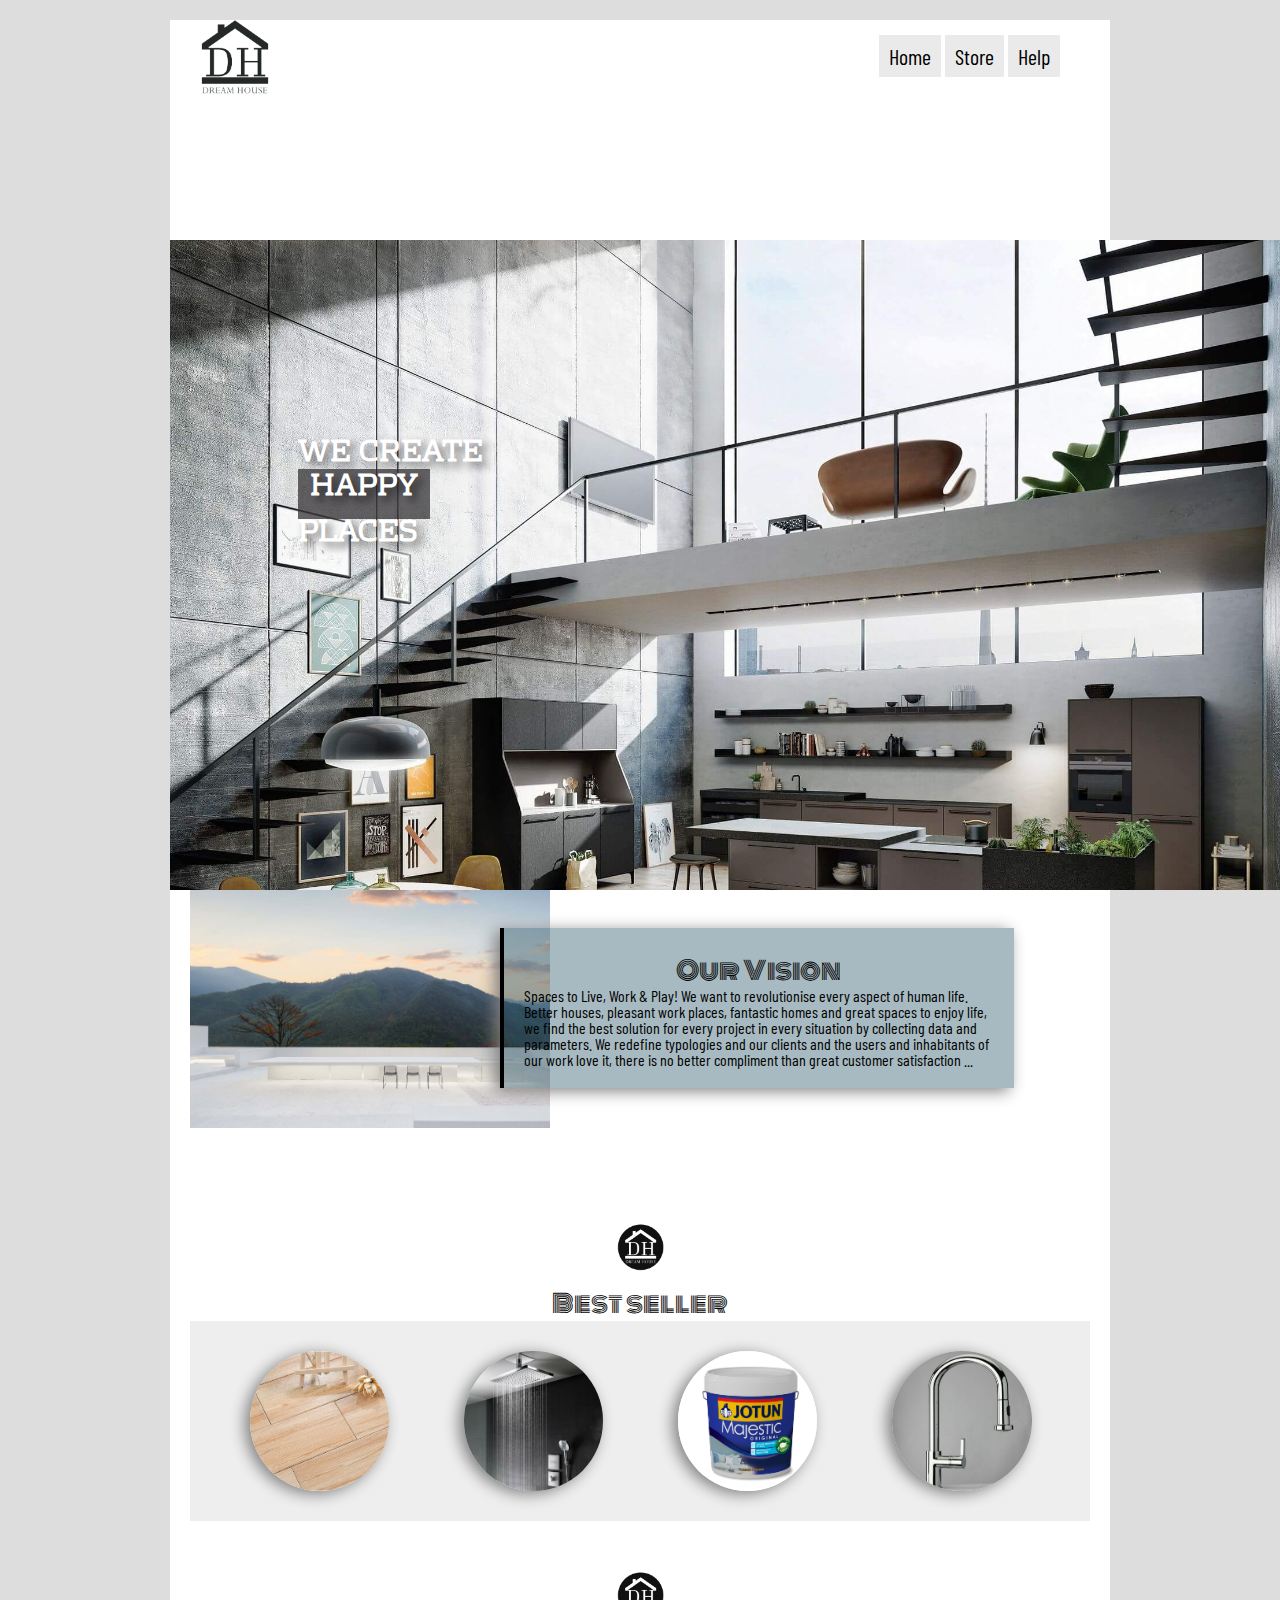
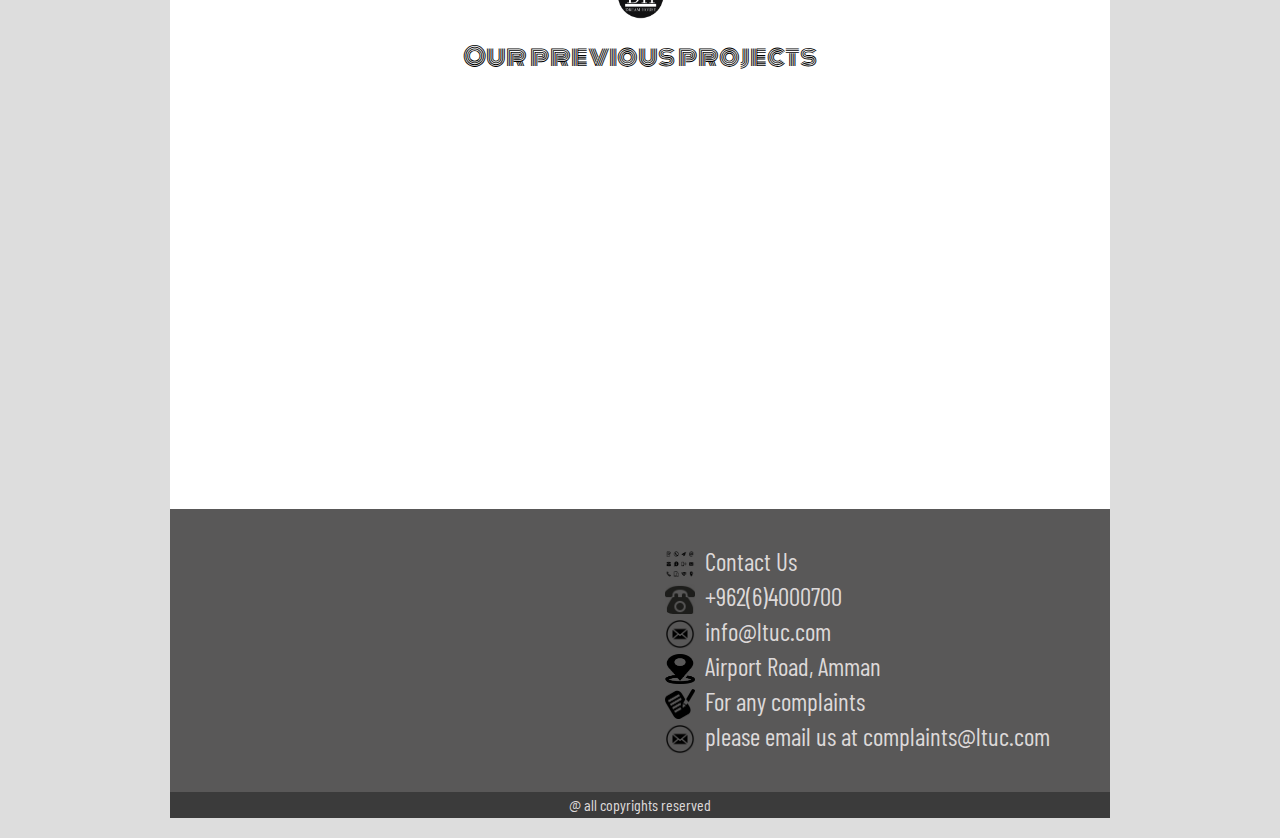
==== index.html @ d4371bff "finalfinal" ====
<!DOCTYPE html>
<html lang="en">

<head>
  <meta charset="UTF-8">
  <meta name="viewport" content="width=device-width, initial-scale=1.0">
  <title>Document</title>
  <link rel="stylesheet" href="css/reset.css">
  <link rel="stylesheet" href="css/style.css">
  <link rel="icon" href="img/FINAL LOGO.png">
</head>

<body>

  <main id="container">
    <header>
      <div class="logo">
        <a href="index.html">
          <img src="img/FINAL LOGO.png" alt="logo">
        </a>
      </div>
      <nav>
        <ul>
          <li> <a href="index.html"> Home </a></li>
          <li><a href="store.html" target="_blank">Store</a></li>
          <li><a href="https://youtu.be/pdK_ADrS1fM" target="_blank">Help</a></li>
        </ul>
      </nav>

    </header>

    <div id="slider">
      <figure>
        <img src="img/13-modern-german-interior-design.jpg" alt="">
        <img src="img/tt2.jpg" alt="">
        <img src="img/tt3.jpg" alt="">
        <img src="img/tt4.jpg" alt="">
        <img src="img/13-modern-german-interior-design.jpg" alt="">
      </figure>
    </div>
    <div id="clear"></div>
    <section id="about">
      <div id="anmi">
        WE CREATE
        <div id="flip">
          <div>
            <div>HAPPY</div>
          </div>
          <div>
            <div class="anim12">ADVENTUROUS</div>
          </div>
          <div>
            <div class="anim12">Better</div>
          </div>
          <div>
            <div>sustainable</div>
          </div>
        </div>
        PLACES
      </div>

      <!-- <H2 id="WE">WE CREATE HAPPY & ADVENTUROUS PLACES....</H2> -->
      <img id="logoabout" src="img/smallLOGOwhite.png" alt="">
      <h3 id="WHO">WHO WE ARE</h3>
      <p id="P1">Dream House was founded in 2000 by groupe of engineering and designers. Based in Amman, Jordan, we have
        a global scope, providing solutions to contemporary architectural and interior issues in all regions of the
        world. Our highly collaborative, research-based design method involves clients, stakeholders, and experts from a
        wide range of fields from early on in the creative process. The results are exemplary, outspoken projects that
        enable our houses and environment to develop towards a better future.</p>
    </section>

    <section id="buttonbox">
      <a href="calculate.html"><button id="butn1"> Start Calulate </button></a>
      <a href="store.html"><button id="butn2"> Go to Store </button></a>
      <a href="quiz.html"><button id="butn3"> find your style </button></a>
    </section>
    <div id="clear"></div>
    <div class="split"></div>

    <section id="pictext1">

      <img src="img/tttt1.jpg" alt="">

      <section id="pro1text">

        <h4 id="word1">Our Vision</h4>

        <p id="pro1p">Spaces to Live, Work & Play! We want to revolutionise every aspect of human life. Better houses,
          pleasant work places, fantastic homes and great spaces to enjoy life, we find the best solution for every
          project in every situation by collecting data and parameters. We redefine typologies and our clients and the
          users and inhabitants of our work love it, there is no better compliment than great customer satisfaction ...
        </p>

      </section>


    </section>


    <img id="logoabout" src="img/smallLOGOwhite.png" alt="">
    <!-- <div class="splitselle"></div> -->
    <h4 id="bestseller">Best seller</h4>
    <!-- <div class="splitselle"></div> -->
    <section id="sellsbox">


      <img src="img/circule1.jpg" alt="">
      <img src="img/circule2.jpg" alt="">
      <img src="img/circule3.jpg" alt="">
      <img src="img/circule4.jpg" alt="">
    </section>
    <img id="logoprojects1" src="img/smallLOGOwhite.png" alt="">
    <section id="content">

      <!-- <div class="splitselle"></div> -->
      <h4 id="bestseller">Our previous projects</h4>
      <!-- <div class="splitselle"></div> -->

      <!-- <h3 id="t360text"></h3> -->
      <iframe id="frame1"
        src="https://momento360.com/e/u/57231d020154414eba88492b30510b83?utm_campaign=embed&utm_source=other&utm_medium=other&heading=0&pitch=0&field-of-view=75"
        frameborder="0" height="400px" width='1000px'></iframe>
    </section>
    <footer>
      <div id="info">
        <!-- <section id="contact">
      
      <img src="img/8033443_facebook-logo-white-fb-icons-png-png-download.png" alt="face">
      <img src="img/img_386071.png" alt="">
    </section> -->

        <div class="mapouter">
          <div class="gmap_canvas"><iframe width="300" height="250" id="gmap_canvas"
              src="https://maps.google.com/maps?q=ltuc&t=&z=17&ie=UTF8&iwloc=&output=embed" frameborder="0"
              scrolling="no" marginheight="0" marginwidth="0"></iframe><a href="https://www.crocothemes.net"></a></div>
          <style>
            .mapouter {
              position: relative;
              text-align: right;
              /* height: 350px;
              width: 600px; */
            }

            .gmap_canvas {
              overflow: hidden;
              background: none !important;
              /* height: 400px;
              width: 500px; */
            }
          </style>
        </div>
        <div class="contact-info">
          <ul>
            <li><img src="img/contact.png" id="footImg5"> Contact Us</li>
            <li><img src="img/phone.png" id="footImg0">  +962(6)4000700</li>
            <li><img src="img/email.png" id="footImg1">  info@ltuc.com</li>
            <li><img src="img/location.png" id="footImg2"> Airport Road, Amman</li>
            <li><img src="img/complaints.png" id="footImg3">  For any complaints</li>
            <li><img src="img/email.png" id="footImg4">  please email us at complaints@ltuc.com</li>
          </ul>
        </div>

        <!-- <div id="ccoontacte">
          <h4 id="context"><img src="img/contact.png" id="footImg5"> Contact Us:</h4>
          <p><img src="img/phone.png" id="footImg0">+962(6)4000700</p>
          <p><img src="img/email.png" id="footImg1">info@ltuc.com</p>
          <p><img src="img/location.png" id="footImg2">AirportRoad,Amman</p>
          <p><img src="img/complaints.png" id="footImg3">For any complaints </p>
          <p><img src="img/email.png" id="footImg4">please email us at complaints@ltuc.com</p>
        </div>
      </div> -->

        <div>
          <p id="copyright">@ all copyrights reserved</p>
        </div>
    </footer>
    <script>
      var section = document.getElementById("pro1text");
      var myScrollFunc = function () {
        var y = window.scrollY;
        if (y > 500) {
          // myID.style.backgroundColor = "blue"; // you can add individual styles 
          section.classList.add("pro1text"); // or add classes
        }
      };
      window.addEventListener("scroll", myScrollFunc);
    </script>
  </main>

</body>

</html>
---- css/style.css ----
@import url("https://fonts.googleapis.com/css?family=Bubbler+One|Bungee+Outline|Geostar|Jacques+Francois+Shadow|Kumar+One+Outline|Libre+Caslon+Display|Londrina+Sketch|Monoton|Montserrat+Subrayada|Rhodium+Libre|Saira+Stencil+One&display=swap");
@import url("https://fonts.googleapis.com/css?family=Barlow+Condensed|Cagliostro|Gotu|Monoton&display=swap");

@import url('https://fonts.googleapis.com/css?family=Roboto:700');

body{
  background-color:#ddd;
}
#container{
  width: 940px;
  margin:20px auto;
  background-color: #fff;
  
  
}

header{
  min-height: 100px;
  overflow: hidden;
  position: relative;
  z-index: 3;
}

.logo{
  width: 20%;
}

.logo img{
  width: 70px;
  margin:5px 20px 20px 5px;
  float: left;
  display:block;
  position: relative;
  left:10px;
  top:-11px;
  margin-top:-5px;
  padding: 15px;
  
}

nav{
  width: 80%;
  float: right;
}
nav ul{
  margin:15px 50px 0 450px;
  font-size: 22px;
  
}
nav ul li {
  display: inline-block;
  padding: 10px;
  margin:0px;
  background-color: rgba(149, 149, 149, 0.199);
 
}
nav ul li:hover{
  color: rgba(223, 222, 222, 0.918);
  border-bottom: 2px solid;
}

a{
  color: black;
  text-decoration: none;
  
}
  
#slider{
  position: absolute;
  bottom: 10px;
  overflow: hidden;
  height:650px;
  z-index: 1;
  

}
#slider figure {
  position: relative;
  width: 500%;
  margin:0;
  left: 0;
  animation: 17s slider infinite;
}
#slider figure img{
  width: 20%;
  float: left;
}
@keyframes slider{
  0%{
    left: 0;
  }
  20%{
    left: 0;
  }
  25%{
    left: -100%;
  }
  45%{
    left: -200%;
  }
  70%{
    left: -200%;
  }
  75%{
    left: -300%;
  }
  95%{
    left: -300%;
  }
  100%{
    left: -400%;
  }

}



#clear{
  clear: both;
}




#about{
  margin-top: 400px;
}
#about #anmi{
  position: absolute;
  z-index: 1;
  margin-top: -100px;
  font-size:30px;
  font-family: 'Rhodium Libre', serif;
  text-shadow:5px 5px 8px rgba(0, 0, 0, 0.575);
  color:white;
  padding: 0 10%;

}
#anmi {
  color:#999;
  text-transform: uppercase;
  font-size:39px;
  font-weight:bold;
  padding-top:200px;  
  position:fixed;
  width:100%;
  bottom:39%;
  display:block;
}

#flip {
  height:50px;
  overflow:hidden;
}

#flip > div > div {
  color:#fff;
  padding:4px 12px;
  height:45px;
  margin-bottom:45px;
  display:inline-block;
}

#flip div:first-child {
  animation: show 5s linear infinite;
}


#flip div:first-child div {
  background:#353234be;
}
#flip .anim12 {
  background:rgba(37, 39, 32, 0.555);
}
#flip div:last-child div {
  background:rgba(37, 39, 32, 0.555);
}

@keyframes show {
  0% {margin-top:-270px;}
  5% {margin-top:-180px;}
  33% {margin-top:-180px;}
  38% {margin-top:-90px;}
  66% {margin-top:-90px;}
  71% {margin-top:0px;}
  99.99% {margin-top:0px;}
  100% {margin-top:-270px;}
}








#logoabout{
  display: block;
  width:5%;
  height:5%;
  margin: 2px auto;
  position: relative;
  top: -15px;
}
#logoabout:hover{
  transform: scale(1.2);

}

#about #P1{
  display: block;
  width:80%;
  text-align: center;
  margin: 0 auto;
  font-family:'Barlow Condensed', sans-serif;
  
}

.split{

  margin-bottom: 100px;
}

h3{
  text-align: center;
  font-size:30px;
margin:20px 0;
}
#WHO{
  font-family:'Monoton', cursive;;
  text-align: center;
  font-size:25px;
  width:40%;
  margin:15px auto;
}
#WHO:hover{
  transform: scale(1.2);
  
}



/* ________________________________________________ */




#buttonbox{
  display: block;
  margin: 50px auto;
  width:70%;
  /* background-color: lightcoral;
  height: 100px; */
 
}

#butn1{
  margin:0 5%;
  background-color: black;
  color: white;
  display:block;
  width: 150px;
  height: 30px;
  border:1px solid black;
  border-radius:10px;
  float: left;
  font-family:'Barlow Condensed', sans-serif;
}
#butn1:hover{
  background-color: rgb(88, 85, 85);
  color: black;
 
}

#butn2{
  margin:0 5%;
  background-color: black;
  color: white;
  display:block;
  font-family:'Barlow Condensed', sans-serif;
  width: 150px;
  height: 30px;
  border:1px solid black;
  border-radius:10px;
  float: left;
}
#butn2:hover{
  background-color: rgb(88, 85, 85);
  color: black;
}
#butn3{
  margin:0 5%;
  background-color: black;
  color: white;
  display:block;
  font-family:'Barlow Condensed', sans-serif;
  width: 150px;
  height: 30px;
  border:1px solid black;
  border-radius:10px;
  float: left;
}
#butn3:hover{
  background-color: rgb(88, 85, 85);
  color: black;
 }






#clear{
  clear: both;
}


#content{
  height: 500px;
 
  overflow: hidden;

}

#pictext1{
  height: 200px;
  margin-bottom:150px;
}
#pictext1 img{
  margin:0 20px ;
  display:block;
  height: 120%;
  float: left;
}
#word1{
    font-family:'Monoton', cursive;;
    text-align: center;
    font-size:25px;
    width:40%;
    margin:10px auto 5px;
  }
  #word1:hover{
    /* border-bottom:2px solid black;   */
    transform: scale(1.2);
  }


#pro1text{
  display: inline-block;
  position: relative;
  background-color: rgba(36, 80, 98, 0.397);
  left: -70px;
  top:40px;
  width: 50%;
  padding: 20px;
  border-left:4px solid black;
  font-family:'Barlow Condensed', sans-serif;
  box-shadow:-5px 3px 15px grey;
  
}
/* _______________________________________________________- */
#splitseller{margin-bottom: 10px;}

#sellsbox{
  display: block;
  height: 200px;
  width: 900px;
  background-color: rgba(176, 175, 177, 0.212);
  margin: 5px auto;
}
#bestseller{
  font-family:'Monoton', cursive;;
  text-align: center;
  font-size:25px;
  width:40%;
  margin:5px auto;
  
}
#bestseller:hover{
   
  transform: scale(1.2);
  
}

#sellsbox img{
  display: block;
 
  height: 70%; 
  float: left;
  margin:15px;
  border-radius:180px;
  margin-top: 30px;
  margin-left:60px;
  box-shadow:-5px 3px 15px grey;

}
#sellsbox img:hover{
  transform:scale(1.3)
}



#logoprojects1{
 
    display: block;
    width:5%;
    height:5%;
    margin: 50px auto 20px;
    position: relative;
   
  }
  #logoprojects1:hover{
    transform: scale(1.2);

}

#content{
  height: 400px;
}
#t360text{
  text-align: center;
  font-size:30px;
  width:30%;
  margin:25px auto;
  
  color: black;
}

#t360text:hover{
  border-bottom:2px solid black;  
  transform: scale(1.2);
}



#frame1{
  display: block;
  width: 95%;
  margin: 0 auto;
}

#info{
  margin-top:70px;
  background-color:rgba(83, 82, 82, 0.966);
}




#contact img{
  display: block;
  width:4%;
  float: left;
  margin:10px 20px;
  position: relative;
  left: 390px;
  
}


.mapouter{
 margin-top:15px;
 display: block;
 float:left;
 margin-right: 60px;
 margin-left:30px;
 margin-bottom: 15px;
}


ul{
  position: block;
  color: rgb(221, 217, 217);
  font-size:25px;
  float: right;
  margin-top: 30px;
  margin-right: 60px;
  font-family:'Barlow Condensed', sans-serif;

}
ul img{
  display: block;
  width: 30px;
  height: 30px;
  float: left;
  border-radius: 20%;
  padding-right: 10px;
  
}
ul li {
  padding-top: 10px;
  }

#copyright{             
clear: both;
background-color: rgb(59, 59, 59);
color:  rgb(221, 217, 217);
text-align: center;
padding-top:5px;
padding-bottom:5px;
font-family:'Barlow Condensed', sans-serif;
}
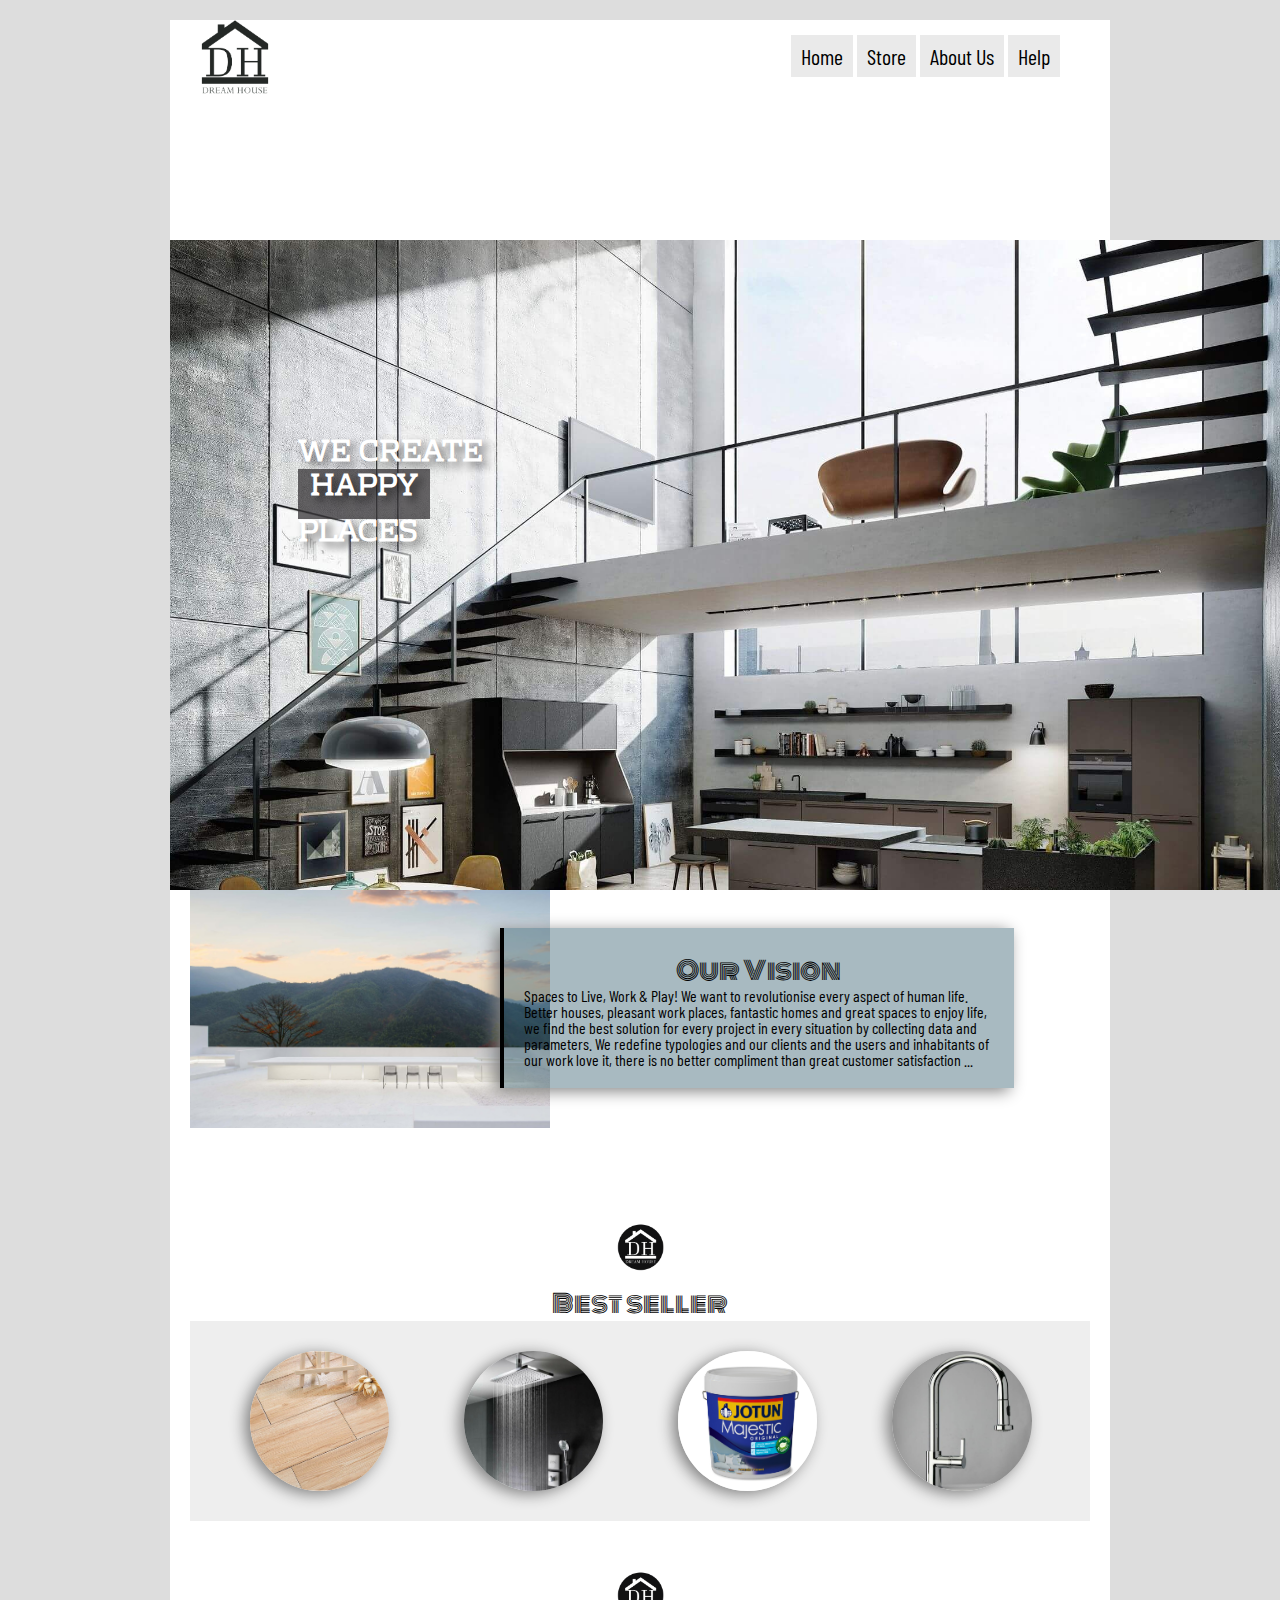
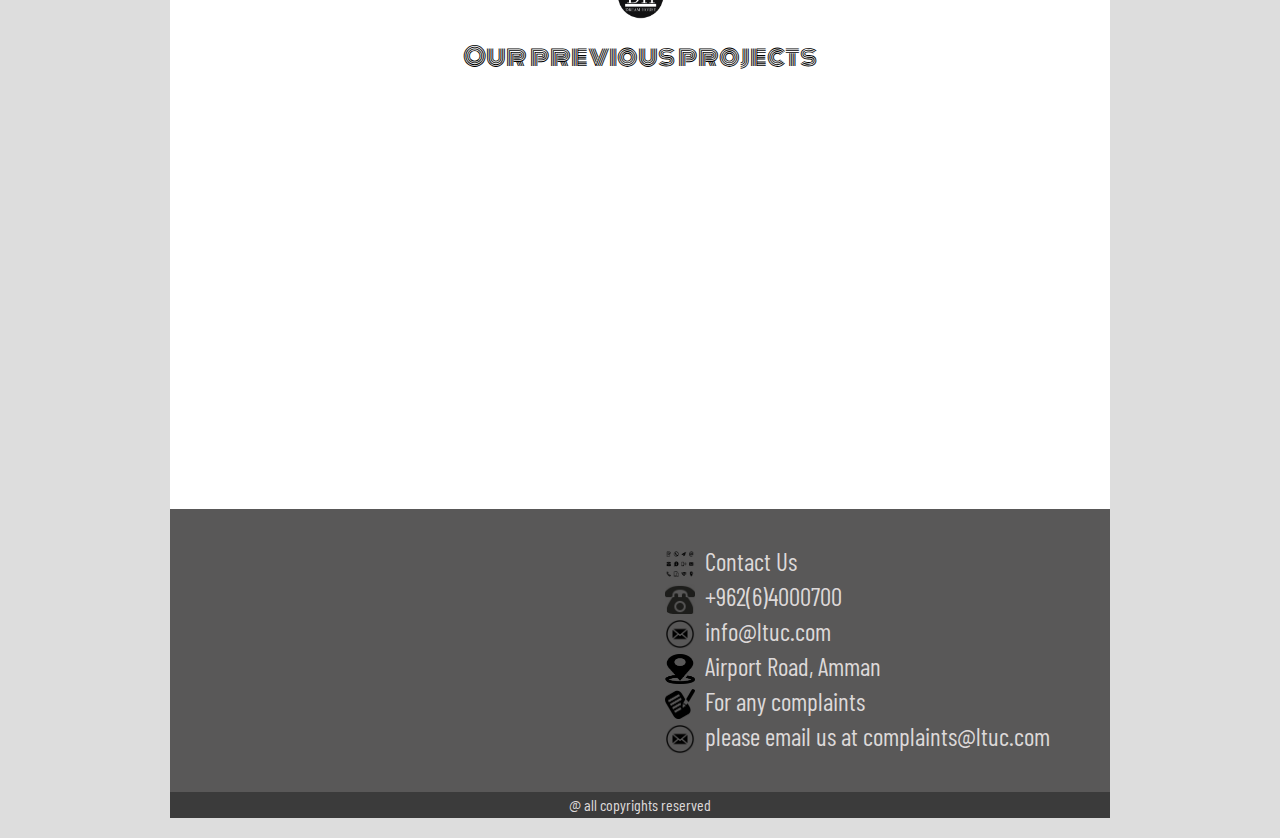
==== commit 853ca2bb: "sara push" ====
--- a/index.html
+++ b/index.html
@@ -4,7 +4,7 @@
 <head>
   <meta charset="UTF-8">
   <meta name="viewport" content="width=device-width, initial-scale=1.0">
-  <title>Document</title>
+  <title>HomePage</title>
   <link rel="stylesheet" href="css/reset.css">
   <link rel="stylesheet" href="css/style.css">
   <link rel="icon" href="img/FINAL LOGO.png">
@@ -23,6 +23,7 @@
         <ul>
           <li> <a href="index.html"> Home </a></li>
           <li><a href="store.html" target="_blank">Store</a></li>
+          <li><a href="aboutUs.html">About Us</a></li>
           <li><a href="https://youtu.be/pdK_ADrS1fM" target="_blank">Help</a></li>
         </ul>
       </nav>
--- a/css/style.css
+++ b/css/style.css
@@ -1,6 +1,5 @@
 @import url("https://fonts.googleapis.com/css?family=Bubbler+One|Bungee+Outline|Geostar|Jacques+Francois+Shadow|Kumar+One+Outline|Libre+Caslon+Display|Londrina+Sketch|Monoton|Montserrat+Subrayada|Rhodium+Libre|Saira+Stencil+One&display=swap");
 @import url("https://fonts.googleapis.com/css?family=Barlow+Condensed|Cagliostro|Gotu|Monoton&display=swap");
-
 @import url('https://fonts.googleapis.com/css?family=Roboto:700');
 
 body{
@@ -43,7 +42,7 @@
   float: right;
 }
 nav ul{
-  margin:15px 50px 0 450px;
+  margin:15px 50px 0 400px;
   font-size: 22px;
   
 }
@@ -356,6 +355,7 @@
   border-left:4px solid black;
   font-family:'Barlow Condensed', sans-serif;
   box-shadow:-5px 3px 15px grey;
+  animation: moveleft 4s ease-in;
   
 }
 /* _______________________________________________________- */
@@ -500,3 +500,15 @@
 padding-bottom:5px;
 font-family:'Barlow Condensed', sans-serif;
 }
+@keyframes moveleft
+{
+    0%
+    {
+opacity: 0;
+    }
+    100%
+    {
+        transform: translate(-50px);
+    opacity: 1;
+    }
+}
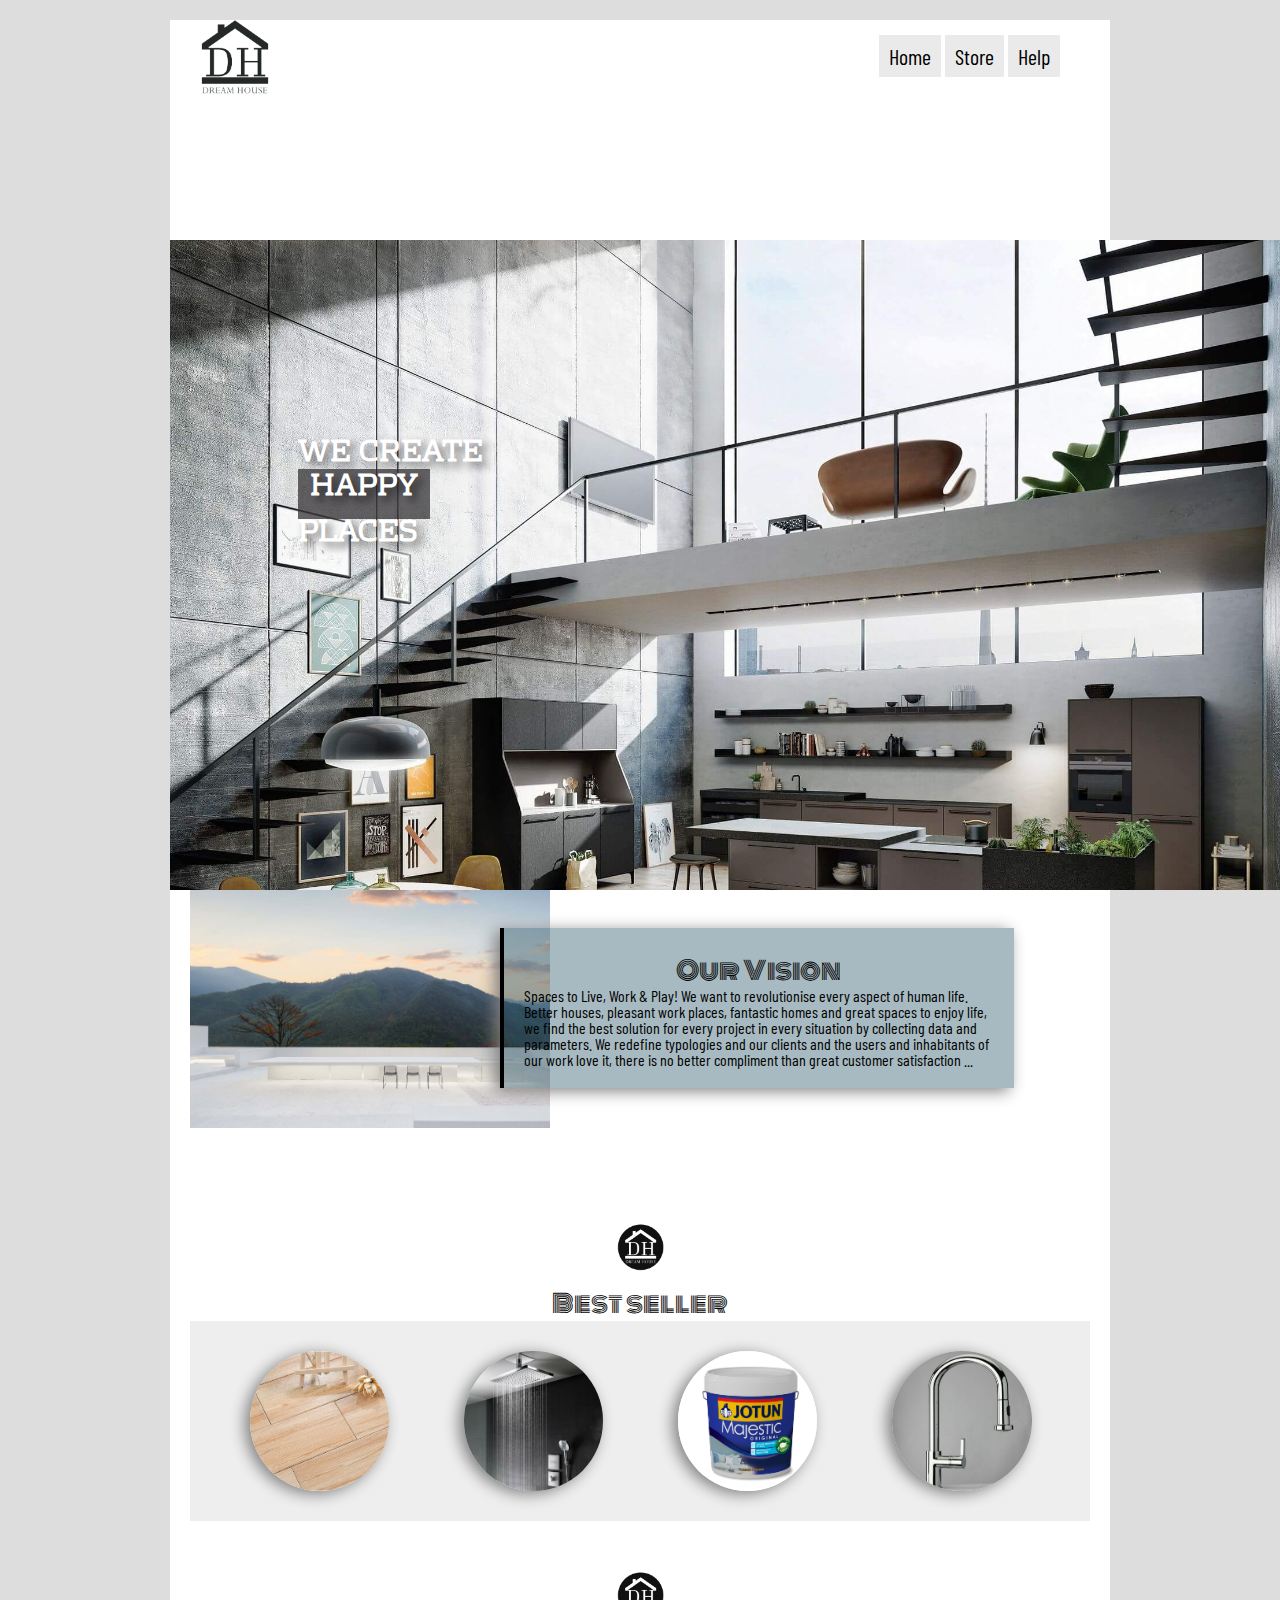
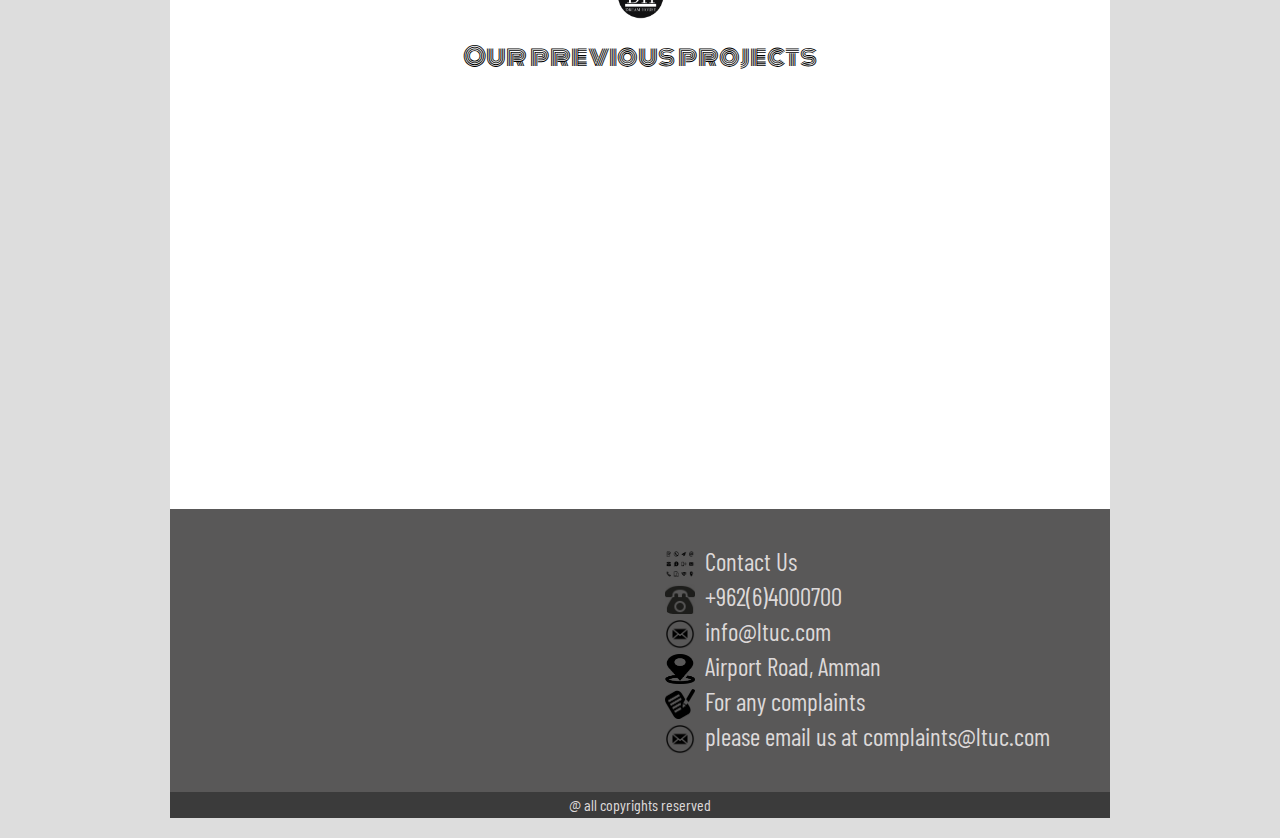
==== commit 56abde39: "finalmais" ====
--- a/index.html
+++ b/index.html
@@ -4,7 +4,7 @@
 <head>
   <meta charset="UTF-8">
   <meta name="viewport" content="width=device-width, initial-scale=1.0">
-  <title>HomePage</title>
+  <title>Document</title>
   <link rel="stylesheet" href="css/reset.css">
   <link rel="stylesheet" href="css/style.css">
   <link rel="icon" href="img/FINAL LOGO.png">
@@ -23,7 +23,6 @@
         <ul>
           <li> <a href="index.html"> Home </a></li>
           <li><a href="store.html" target="_blank">Store</a></li>
-          <li><a href="aboutUs.html">About Us</a></li>
           <li><a href="https://youtu.be/pdK_ADrS1fM" target="_blank">Help</a></li>
         </ul>
       </nav>
@@ -62,7 +61,7 @@
 
       <!-- <H2 id="WE">WE CREATE HAPPY & ADVENTUROUS PLACES....</H2> -->
       <img id="logoabout" src="img/smallLOGOwhite.png" alt="">
-      <h3 id="WHO">WHO WE ARE</h3>
+      <h3 id="WHO">WHO ARE WE</h3>
       <p id="P1">Dream House was founded in 2000 by groupe of engineering and designers. Based in Amman, Jordan, we have
         a global scope, providing solutions to contemporary architectural and interior issues in all regions of the
         world. Our highly collaborative, research-based design method involves clients, stakeholders, and experts from a
@@ -73,7 +72,7 @@
     <section id="buttonbox">
       <a href="calculate.html"><button id="butn1"> Start Calulate </button></a>
       <a href="store.html"><button id="butn2"> Go to Store </button></a>
-      <a href="quiz.html"><button id="butn3"> find your style </button></a>
+      <a href="quiz.html"><button id="butn3"> Find your style </button></a>
     </section>
     <div id="clear"></div>
     <div class="split"></div>
--- a/css/style.css
+++ b/css/style.css
@@ -1,5 +1,6 @@
 @import url("https://fonts.googleapis.com/css?family=Bubbler+One|Bungee+Outline|Geostar|Jacques+Francois+Shadow|Kumar+One+Outline|Libre+Caslon+Display|Londrina+Sketch|Monoton|Montserrat+Subrayada|Rhodium+Libre|Saira+Stencil+One&display=swap");
 @import url("https://fonts.googleapis.com/css?family=Barlow+Condensed|Cagliostro|Gotu|Monoton&display=swap");
+
 @import url('https://fonts.googleapis.com/css?family=Roboto:700');
 
 body{
@@ -42,7 +43,7 @@
   float: right;
 }
 nav ul{
-  margin:15px 50px 0 400px;
+  margin:15px 50px 0 450px;
   font-size: 22px;
   
 }
@@ -264,10 +265,12 @@
   border-radius:10px;
   float: left;
   font-family:'Barlow Condensed', sans-serif;
+  box-shadow:3px 6px 8px gray;
 }
 #butn1:hover{
   background-color: rgb(88, 85, 85);
   color: black;
+  box-shadow:3px 6px 8px gray;
  
 }
 
@@ -282,10 +285,12 @@
   border:1px solid black;
   border-radius:10px;
   float: left;
+  box-shadow:3px 6px 8px gray;
 }
 #butn2:hover{
   background-color: rgb(88, 85, 85);
   color: black;
+  box-shadow:3px 6px 8px gray;
 }
 #butn3{
   margin:0 5%;
@@ -298,10 +303,12 @@
   border:1px solid black;
   border-radius:10px;
   float: left;
+  box-shadow:3px 6px 8px gray;
 }
 #butn3:hover{
   background-color: rgb(88, 85, 85);
   color: black;
+  box-shadow:3px 6px 8px gray;
  }
 
 
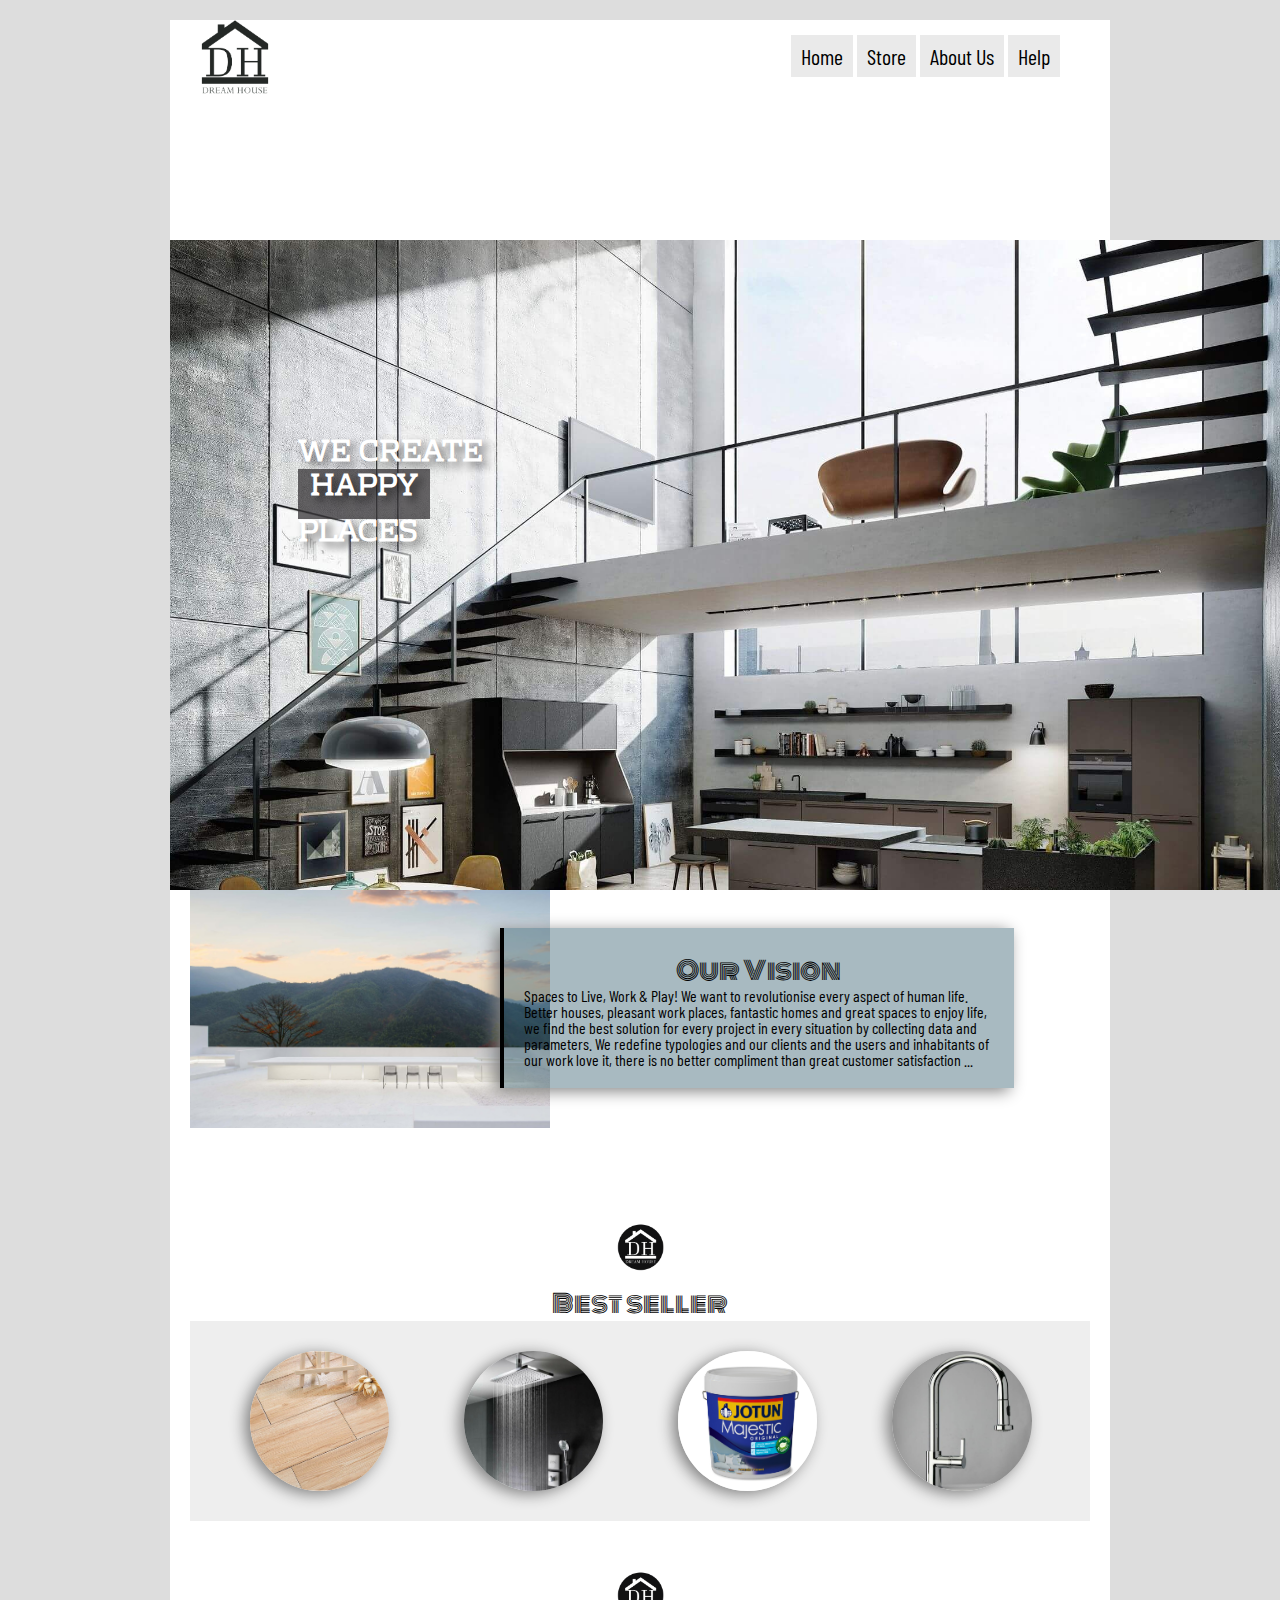
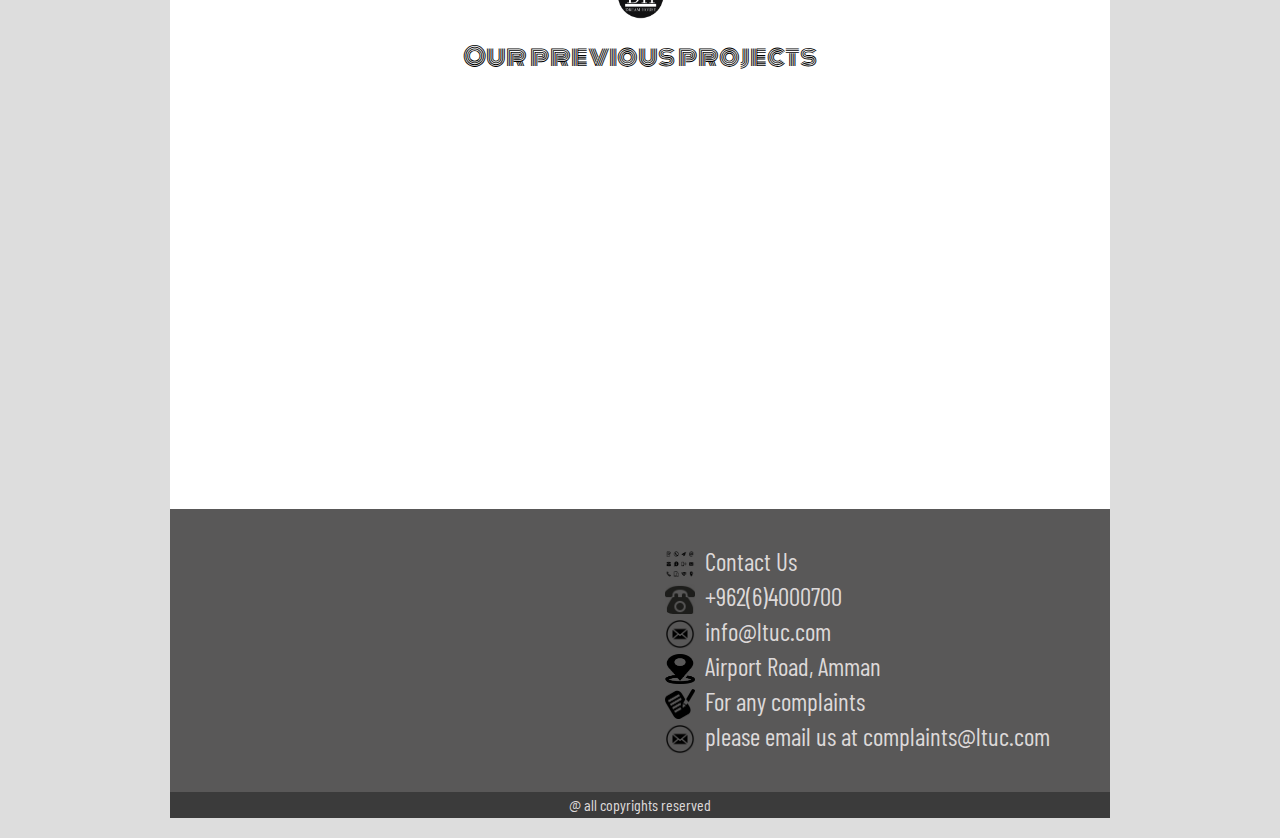
==== commit 32ab8376: "some" ====
--- a/index.html
+++ b/index.html
@@ -4,7 +4,7 @@
 <head>
   <meta charset="UTF-8">
   <meta name="viewport" content="width=device-width, initial-scale=1.0">
-  <title>Document</title>
+  <title>HomePage</title>
   <link rel="stylesheet" href="css/reset.css">
   <link rel="stylesheet" href="css/style.css">
   <link rel="icon" href="img/FINAL LOGO.png">
@@ -23,6 +23,7 @@
         <ul>
           <li> <a href="index.html"> Home </a></li>
           <li><a href="store.html" target="_blank">Store</a></li>
+          <li><a href="aboutUs.html">About Us</a></li>
           <li><a href="https://youtu.be/pdK_ADrS1fM" target="_blank">Help</a></li>
         </ul>
       </nav>
--- a/css/style.css
+++ b/css/style.css
@@ -1,6 +1,5 @@
 @import url("https://fonts.googleapis.com/css?family=Bubbler+One|Bungee+Outline|Geostar|Jacques+Francois+Shadow|Kumar+One+Outline|Libre+Caslon+Display|Londrina+Sketch|Monoton|Montserrat+Subrayada|Rhodium+Libre|Saira+Stencil+One&display=swap");
 @import url("https://fonts.googleapis.com/css?family=Barlow+Condensed|Cagliostro|Gotu|Monoton&display=swap");
-
 @import url('https://fonts.googleapis.com/css?family=Roboto:700');
 
 body{
@@ -43,7 +42,7 @@
   float: right;
 }
 nav ul{
-  margin:15px 50px 0 450px;
+  margin:15px 50px 0 400px;
   font-size: 22px;
   
 }
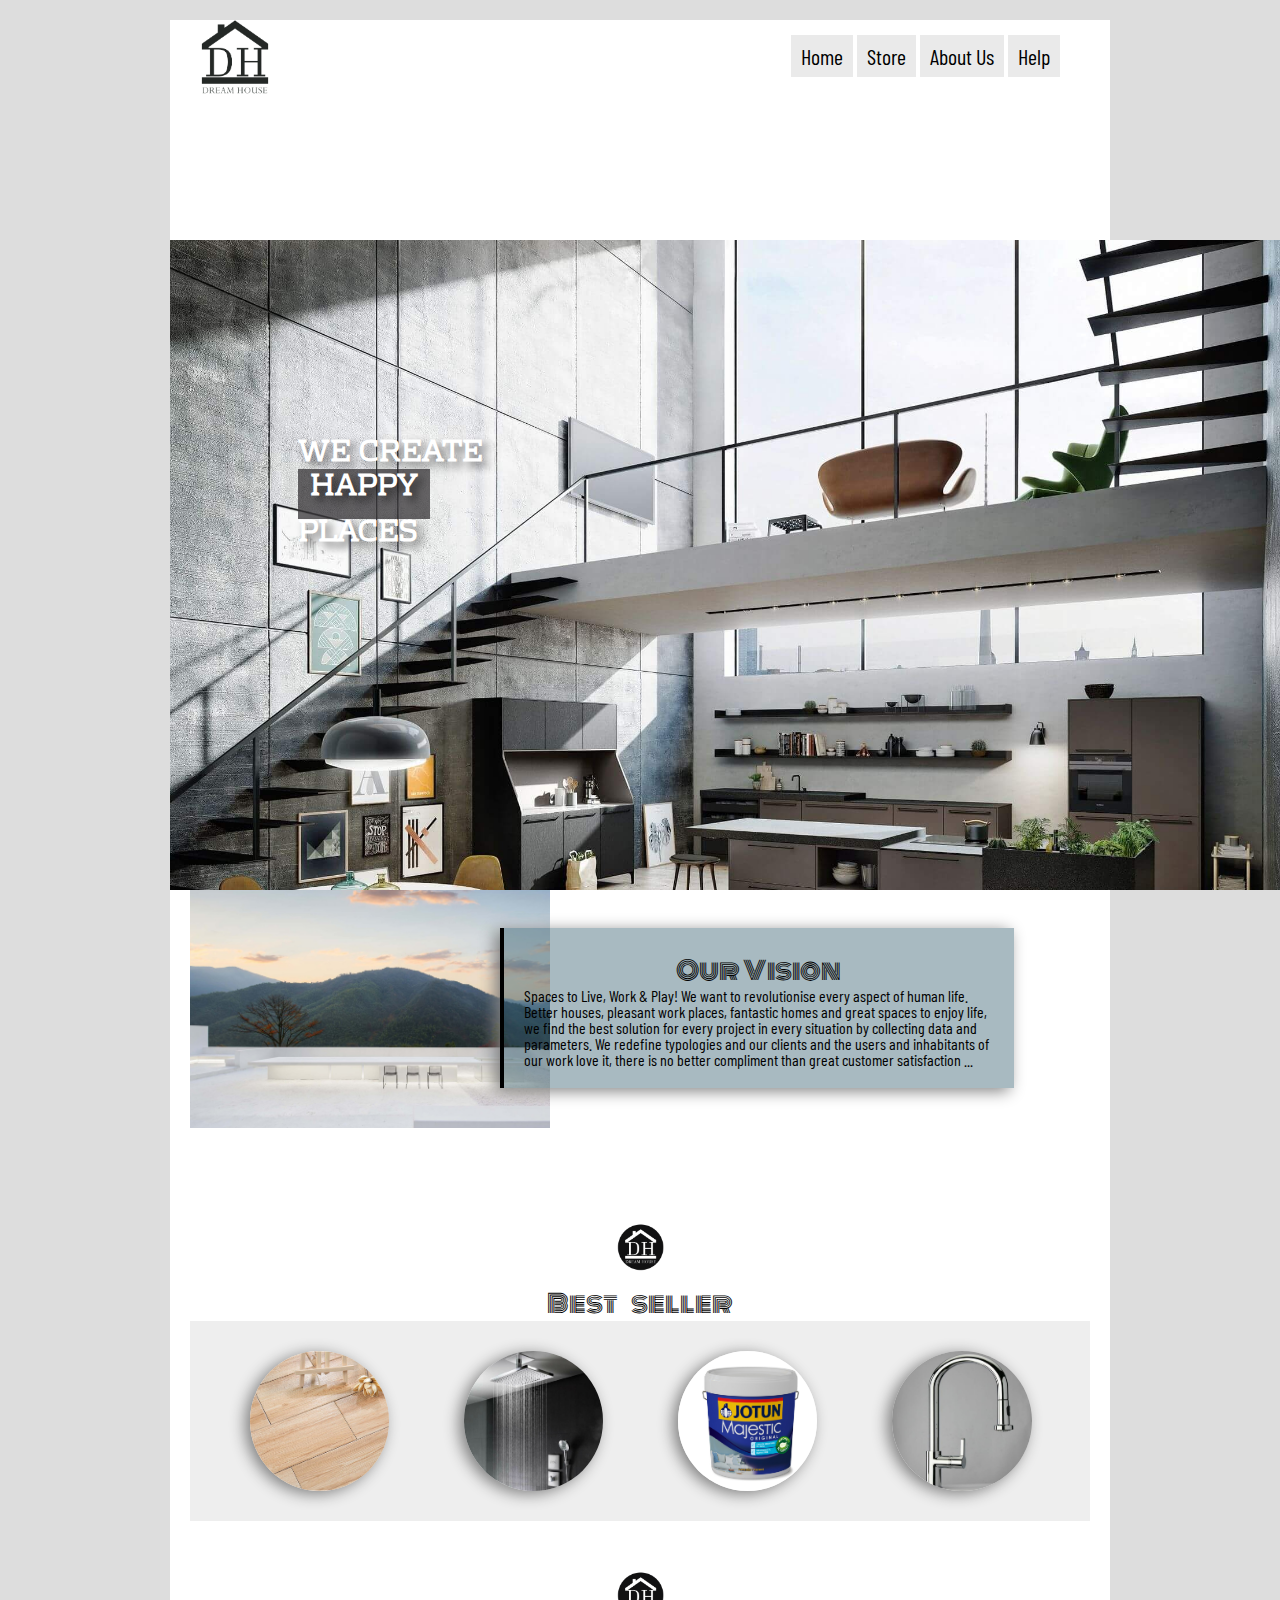
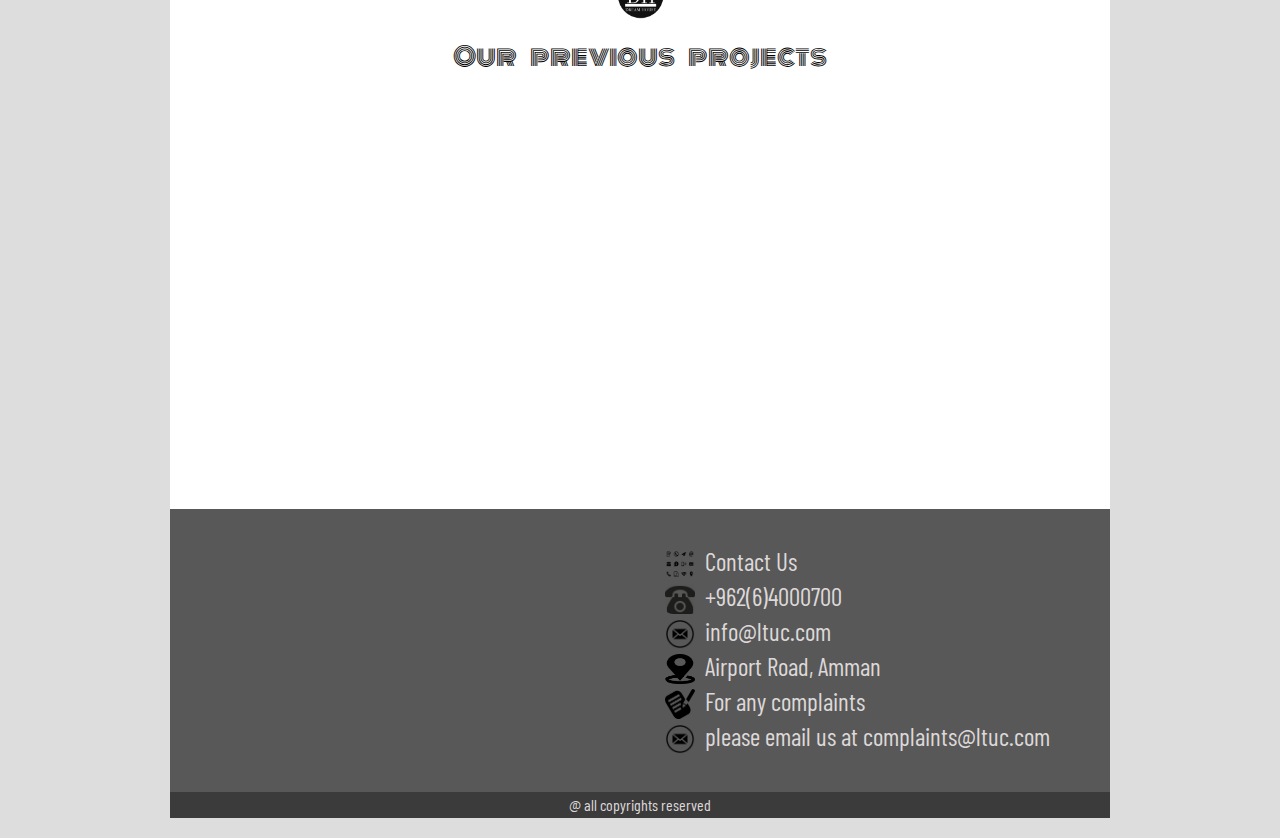
==== commit 5c5514ec: "aboutfinal+home" ====
--- a/index.html
+++ b/index.html
@@ -105,10 +105,10 @@
     <section id="sellsbox">
 
 
-      <img src="img/circule1.jpg" alt="">
+     <a href="store.html"> <img src="img/circule1.jpg" alt="">
       <img src="img/circule2.jpg" alt="">
       <img src="img/circule3.jpg" alt="">
-      <img src="img/circule4.jpg" alt="">
+      <img src="img/circule4.jpg" alt=""></a>
     </section>
     <img id="logoprojects1" src="img/smallLOGOwhite.png" alt="">
     <section id="content">
@@ -119,7 +119,7 @@
 
       <!-- <h3 id="t360text"></h3> -->
       <iframe id="frame1"
-        src="https://momento360.com/e/u/57231d020154414eba88492b30510b83?utm_campaign=embed&utm_source=other&utm_medium=other&heading=0&pitch=0&field-of-view=75"
+        src="https://momento360.com/e/u/56db841d501b4a4b9dfe3032c091ecdd?utm_campaign=embed&utm_source=other&utm_medium=other&heading=0&pitch=0&field-of-view=75"
         frameborder="0" height="400px" width='1000px'></iframe>
     </section>
     <footer>
--- a/css/style.css
+++ b/css/style.css
@@ -380,6 +380,7 @@
   font-size:25px;
   width:40%;
   margin:5px auto;
+  word-spacing: 10px;
   
 }
 #bestseller:hover{
